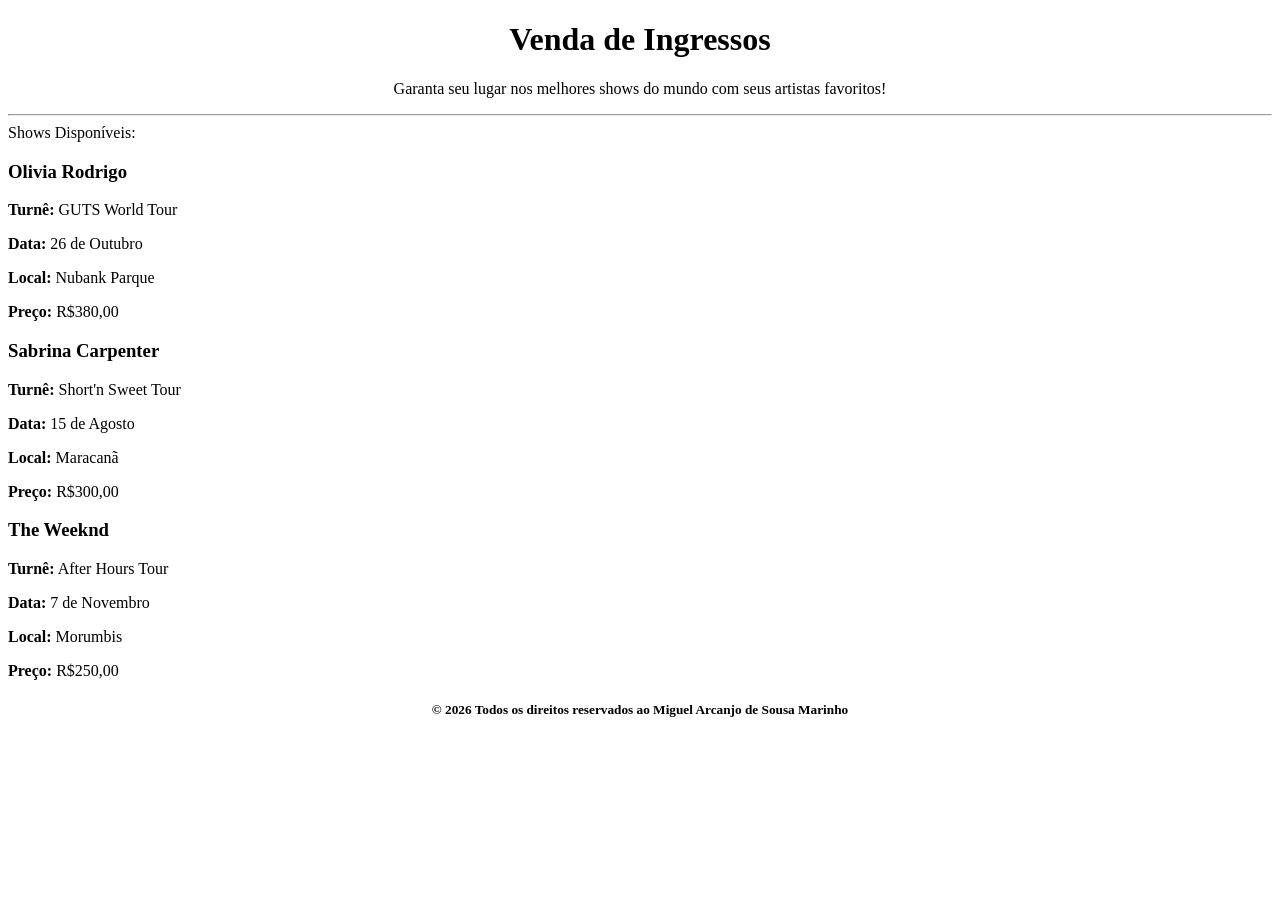
==== index.html @ dd0b9cdc "HTML sobre uma venda de ingressos" ====
<!DOCTYPE html>
<html lang="pt-br">
    <head>
    <meta charset="UTF-8"><meta charset="UTF-8">
    <title>Venda de Ingressos - Shows</title>
    </head>
    <body>
        <!-- Cabeçalho do site-->
        <h1><center>Venda de Ingressos</center></h1>
        <p> <center>Garanta seu lugar nos melhores shows do mundo com seus artistas favoritos!</center></p>

        <hr>
        
        <!-- Lista dos Shows-->
        </h2>Shows Disponíveis:</2>
        
        <!--Show 1-->
        <h3>Olivia Rodrigo</h3>
        <p><B>Turnê:</B> GUTS World Tour</p>
        <p><b>Data:</b> 26 de Outubro</p>
        <p><b>Local:</b> Nubank Parque</p>
        <p><b>Preço:</b> </R1>R$380,00</R1></p>

        <!--Show 2-->
        <h3>Sabrina Carpenter</h3>
        <p><B>Turnê:</B> Short'n Sweet Tour</p>
        <p><b>Data:</b> 15 de Agosto</p>
        <p><b>Local:</b> Maracanã</p>
        <p><b>Preço:</b> </R1>R$300,00</R1></p>

        <!--Show 3-->
        <h3>The Weeknd</h3>
        <p><B>Turnê:</B> After Hours Tour</p>
        <p><b>Data:</b> 7 de Novembro</p>
        <p><b>Local:</b> Morumbis</p>
        <p><b>Preço:</b> </R1>R$250,00</R1></p>
    </body>

    <footer>
        <h5><center>© 2026 Todos os direitos reservados ao Miguel Arcanjo de Sousa Marinho</center></h5>
</html>
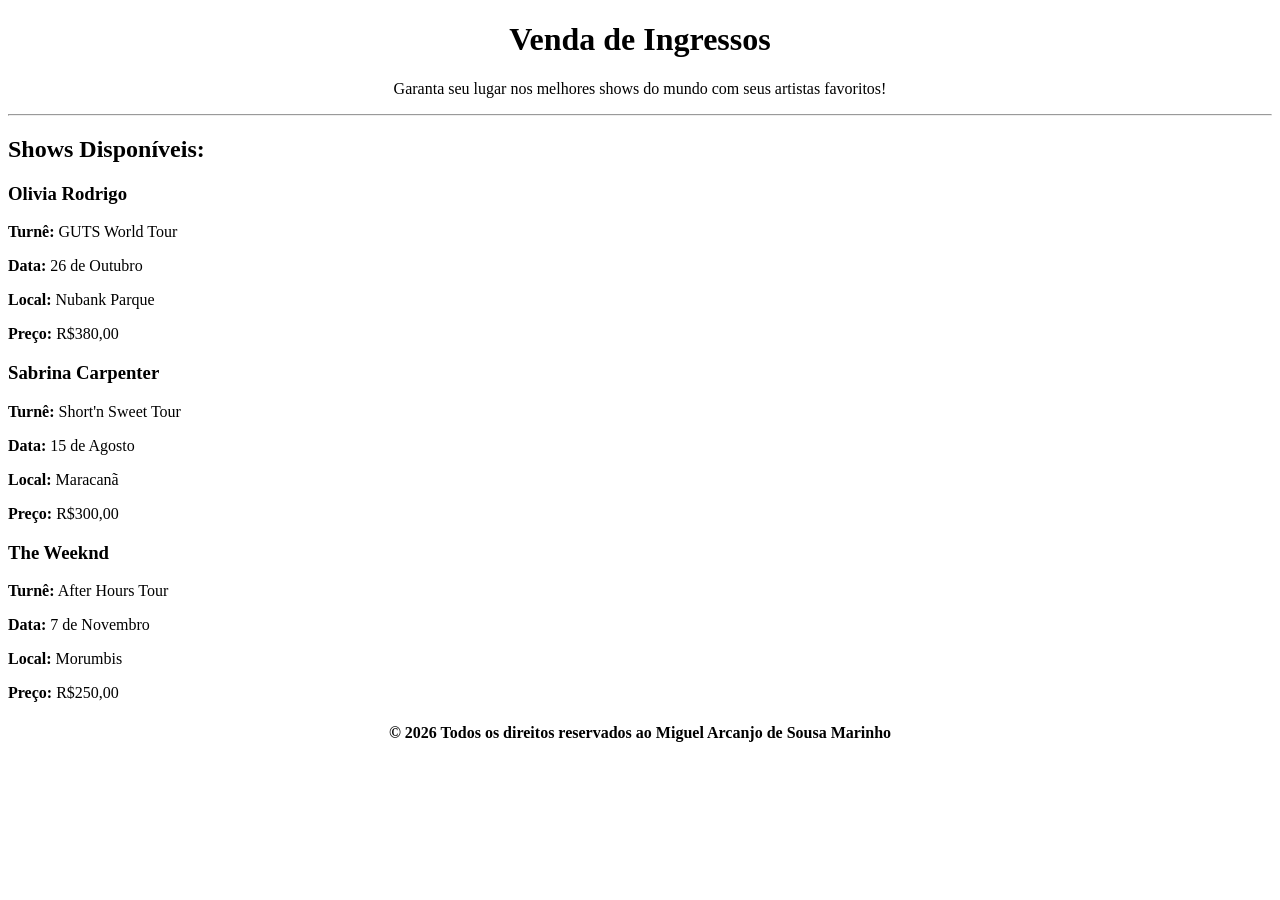
==== commit a144e89e: "PixelGear eSports Store" ====
--- a/index.html
+++ b/index.html
@@ -7,35 +7,36 @@
     <body>
         <!-- Cabeçalho do site-->
         <h1><center>Venda de Ingressos</center></h1>
-        <p> <center>Garanta seu lugar nos melhores shows do mundo com seus artistas favoritos!</center></p>
+        <p><center>Garanta seu lugar nos melhores shows do mundo com seus artistas favoritos!</center></p>  
 
         <hr>
         
         <!-- Lista dos Shows-->
-        </h2>Shows Disponíveis:</2>
+        <h2>Shows Disponíveis:</h2>
         
         <!--Show 1-->
         <h3>Olivia Rodrigo</h3>
         <p><B>Turnê:</B> GUTS World Tour</p>
         <p><b>Data:</b> 26 de Outubro</p>
         <p><b>Local:</b> Nubank Parque</p>
-        <p><b>Preço:</b> </R1>R$380,00</R1></p>
+        <p><b>Preço:</b> R$380,00</p>
 
         <!--Show 2-->
         <h3>Sabrina Carpenter</h3>
-        <p><B>Turnê:</B> Short'n Sweet Tour</p>
+        <p><b>Turnê:</b> Short'n Sweet Tour</p>
         <p><b>Data:</b> 15 de Agosto</p>
         <p><b>Local:</b> Maracanã</p>
-        <p><b>Preço:</b> </R1>R$300,00</R1></p>
+        <p><b>Preço:</b> R$300,00</p>
 
         <!--Show 3-->
         <h3>The Weeknd</h3>
         <p><B>Turnê:</B> After Hours Tour</p>
         <p><b>Data:</b> 7 de Novembro</p>
         <p><b>Local:</b> Morumbis</p>
-        <p><b>Preço:</b> </R1>R$250,00</R1></p>
+        <p><b>Preço:</b> R$250,00</p>
     </body>
+    
 
     <footer>
-        <h5><center>© 2026 Todos os direitos reservados ao Miguel Arcanjo de Sousa Marinho</center></h5>
+        <h4><center>© 2026 Todos os direitos reservados ao Miguel Arcanjo de Sousa Marinho</center></h4>
 </html>
